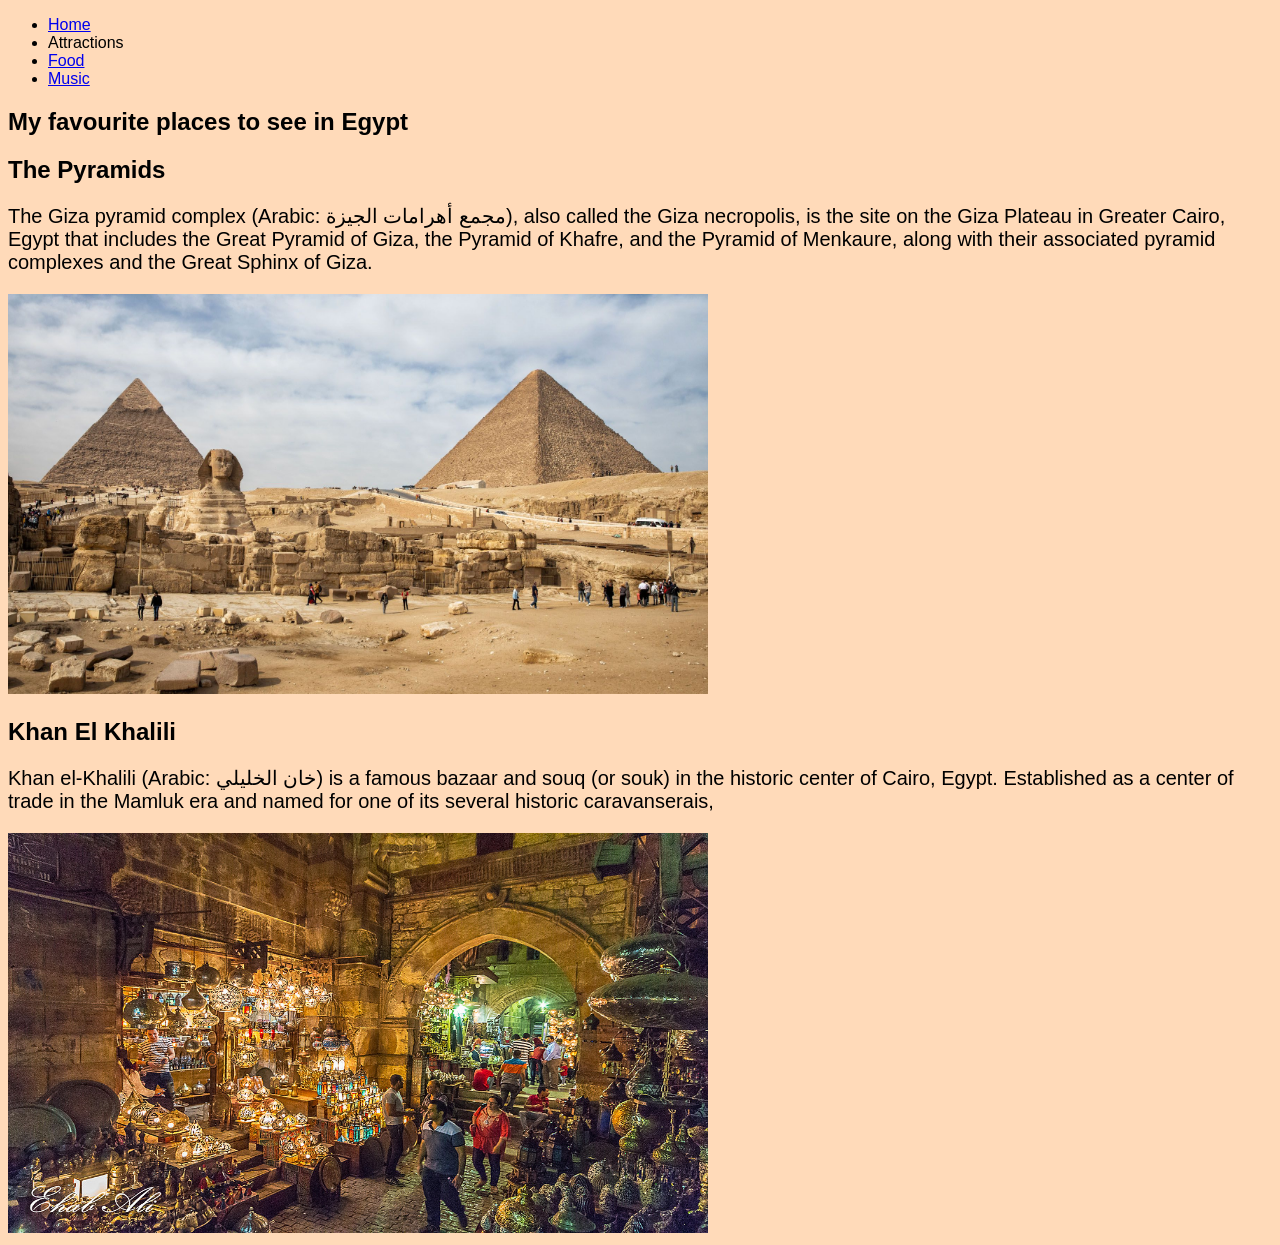
==== attractions.html @ 3b33a9af "Add files via upload" ====
<!DOCTYPE html>
<html>
  <head>
    <title>Attractions in Egypt</title>
    <link type="text/css" rel="stylesheet" href="style.css" />
    <meta charset="utf-8" />
  </head>
  <body>
    <header>
      <nav>
        <ul>
          <li><a href="index.html">Home</a></li>
          <li>Attractions</li>
          <li><a href="food.html">Food</a></li>
          <li><a href="music.html">Music</a></li>
        </ul>
      </nav>
    </header>
    <main>
      <article class="purpleBackground">
        <h1>My favourite places to see in Egypt</h1>

        <section class="darkerBackground sectionSpacing">
          <h2>The Pyramids</h2>
          <p>
            The Giza pyramid complex (Arabic: مجمع أهرامات الجيزة), also called
            the Giza necropolis, is the site on the Giza Plateau in Greater
            Cairo, Egypt that includes the Great Pyramid of Giza, the Pyramid of
            Khafre, and the Pyramid of Menkaure, along with their associated
            pyramid complexes and the Great Sphinx of Giza.
          </p>
          <img src="./the pyramids.jpg" class="mediumPictures" width="700px" height="400px" />
        </section>

        <section class="darkerBackground sectionSpacing">
          <h2>Khan El Khalili</h2>
          <p>
            Khan el-Khalili (Arabic: خان الخليلي) is a famous bazaar and souq
            (or souk) in the historic center of Cairo, Egypt. Established as a
            center of trade in the Mamluk era and named for one of its several
            historic caravanserais,
          </p>
          <img src="./khankhalili.jpg" class="mediumPictures" width="700px" height="400px" />
        </section>
      </article>
    </main>
    <footer></footer>
  </body>
</html>
---- style.css ----
body{
    background-color: peachpuff;
    font-family: Arial, Helvetica, sans-serif;
}

/* h1{
    color: grey;
    font-family: 'Times New Roman', Times, serif;
    font-size: 50px;
} */
p{
    font-size: 20px;
}
iframe{
    width: 80%;
    height: 700px;
}

/* ul{
background-color: sandybrown;
border: 2px solid seashell ;
border-radius: 10px;
}

li{
    display: inline;
}

a{
    text-decoration: none;
    color: olive;
} */

table,th,td{
    border: 1px solid honeydew;
    border-collapse: collapse;
    font-size: 25px;
}

th,td{
    padding: 10px;
    text-align: left;
}
th{
    color: purple;
}
td{
    color: grey;
}
tr{
    background-color: palegoldenrod;
}
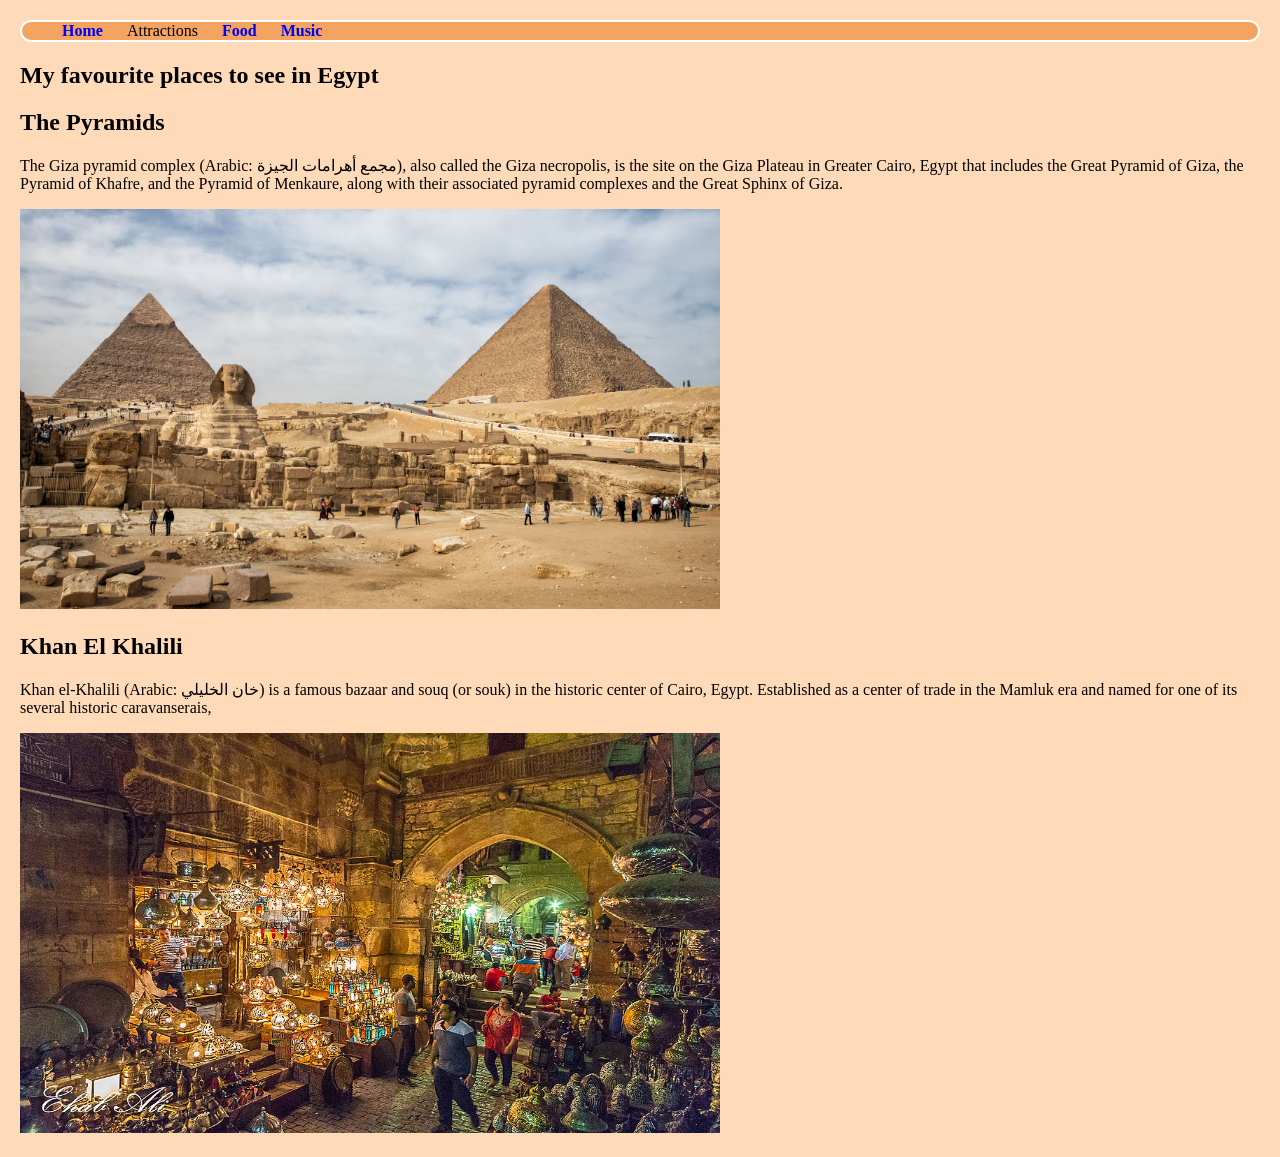
==== commit ec1918bb: "Add files via upload" ====
--- a/attractions.html
+++ b/attractions.html
@@ -2,7 +2,7 @@
 <html>
   <head>
     <title>Attractions in Egypt</title>
-    <link type="text/css" rel="stylesheet" href="style.css" />
+    <link rel="stylesheet" href="style.css" />
     <meta charset="utf-8" />
   </head>
   <body>
--- a/style.css
+++ b/style.css
@@ -1,52 +1,39 @@
 body{
     background-color: peachpuff;
-    font-family: Arial, Helvetica, sans-serif;
+    margin: 20px;
 }
 
-/* h1{
-    color: grey;
-    font-family: 'Times New Roman', Times, serif;
-    font-size: 50px;
-} */
-p{
-    font-size: 20px;
-}
-iframe{
-    width: 80%;
-    height: 700px;
-}
-
-/* ul{
-background-color: sandybrown;
-border: 2px solid seashell ;
-border-radius: 10px;
+ul{
+    background-color: sandybrown;
+    border: 2px solid white;
+    border-radius: 15px;
 }
 
 li{
     display: inline;
+    padding-right: 20px;
+    padding-top: 10px;
+    padding-bottom: 10px;
+}
+a{
+    text-decoration: none;
+    font-weight: bold;
 }
 
-a{
-    text-decoration: none;
-    color: olive;
-} */
-
 table,th,td{
-    border: 1px solid honeydew;
+    border:1px solid honeydew;
     border-collapse: collapse;
-    font-size: 25px;
 }
 
 th,td{
-    padding: 10px;
-    text-align: left;
+    padding: 20px;
 }
+
 th{
     color: purple;
+    background-color: sandybrown;
 }
-td{
-    color: grey;
-}
+
 tr{
     background-color: palegoldenrod;
 }
